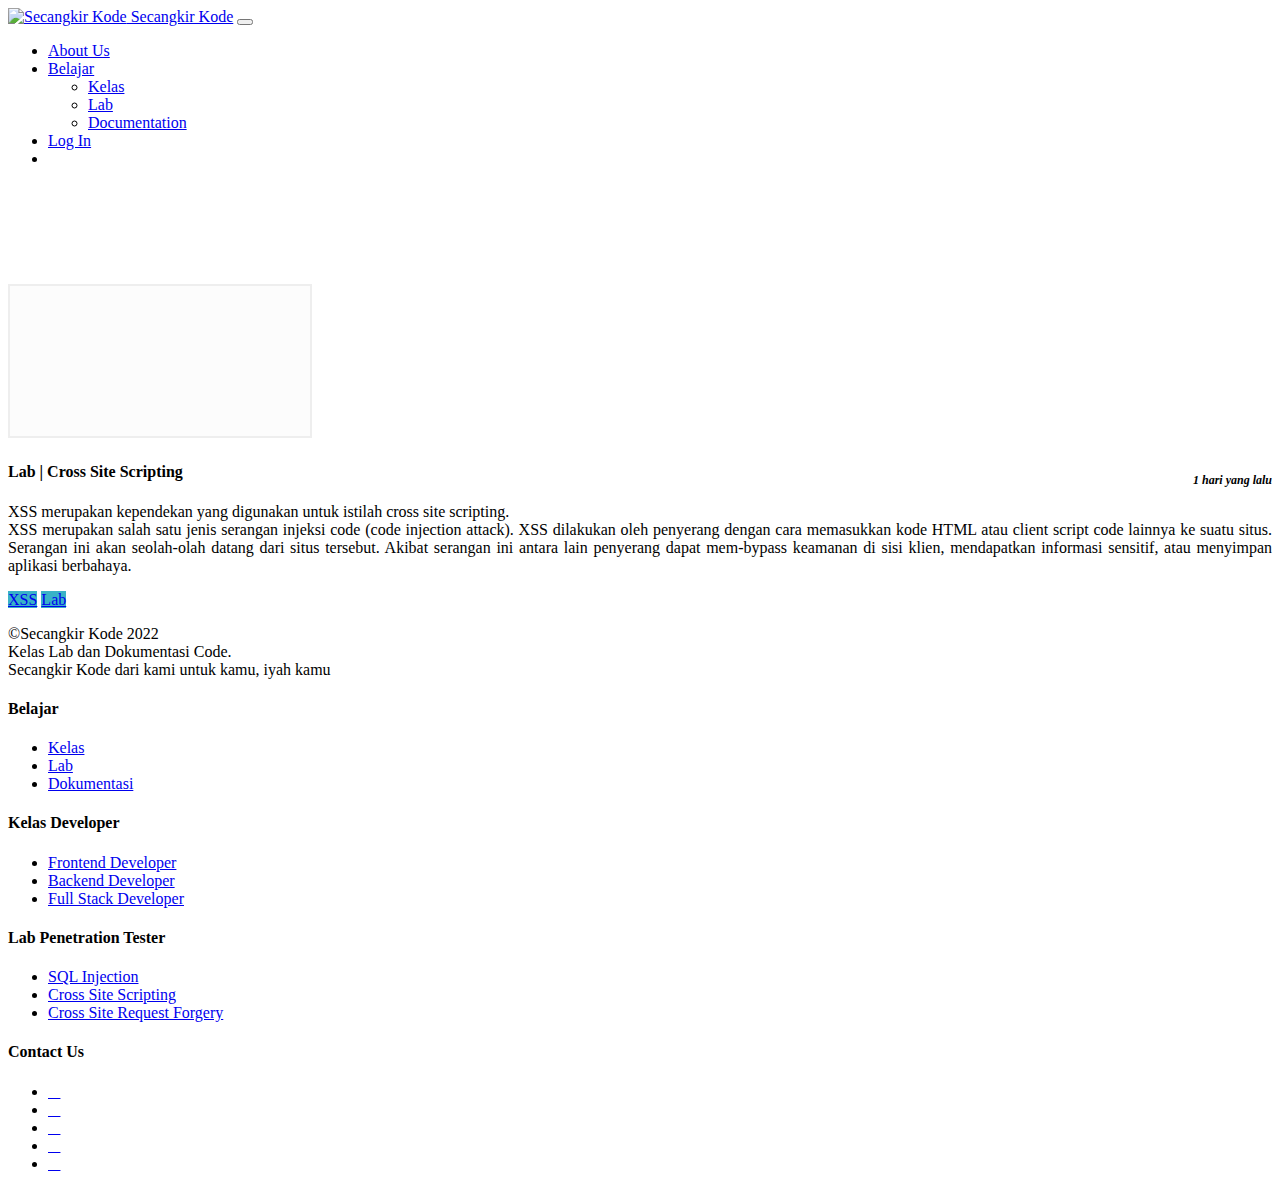
==== xsslab.html @ 4cd51c99 "Add files via upload" ====
<!doctype html>
<html lang="en">
  <head>
    <!-- Required meta tags -->
    <meta charset="utf-8">
    <meta name="viewport" content="width=device-width, initial-scale=1, shrink-to-fit=no">  
    <link rel="stylesheet" href="https://fonts.sandbox.google.com/css2?family=Material+Symbols+Outlined:opsz,wght,FILL,GRAD@20..48,100..700,0..1,-50..200" />
    <link rel="stylesheet" href="https://stackpath.bootstrapcdn.com/font-awesome/4.7.0/css/font-awesome.min.css">
    <link rel="stylesheet" href="https://cdnjs.cloudflare.com/ajax/libs/ionicons/2.0.1/css/ionicons.min.css">    
    <!-- Bootstrap CSS -->
    <link rel="stylesheet" href="css/bootstrap.min.css">    
    <!-- Style -->
    <link rel="stylesheet" href="css/style.css">    
    <title>Secangkir Kode</title>

  </head>
  <body>
    <header class="header_area">
      <div class="main_menu">       
        <nav class="navbar navbar-expand-lg navbar-light">
          <div class="container">           
            <a class="navbar-brand logo_h" href="index.html">
              <img width="50" height="50" src="images/sk-logo.png" alt="Secangkir Kode"/>
              Secangkir Kode</a>
                <button class="navbar-toggler" type="button" data-toggle="collapse"
                        data-target="#navbarSupportedContent" aria-controls="navbarSupportedContent"
                        aria-expanded="false" aria-label="Toggle navigation">
                           <span class="icon-bar"></span>
                           <span class="icon-bar"></span>
                           <span class="icon-bar"></span>
                </button>
           
            <div class="collapse navbar-collapse offset" id="navbarSupportedContent">
              <ul class="nav navbar-nav menu_nav ml-auto">               
                <li class="nav-item">
                  <a class="nav-link" href="about.html">About Us</a>
                </li>
                <li class="nav-item submenu dropdown">
                  <a href="#" class="nav-link dropdown-toggle" data-toggle="dropdown"
                    role="button" aria-haspopup="true" aria-expanded="false">Belajar</a>
                  <ul class="dropdown-menu">
                    <li class="nav-item">
                      <a class="nav-link" href="kelas.html">Kelas</a>
                    </li>
                    <li class="nav-item">
                      <a class="nav-link" href="lab.html">Lab</a>
                    </li>
                    <li class="nav-item">
                      <a class="nav-link" href="https://www.djangoproject.com/" target="blank">Documentation</a>
                    </li>
                  </ul>
                </li>               
                <li class="nav-item">
                  <a class="nav-link" href="login.html">Log In</a>
                </li>  
                <li class="nav-item"> <!--Switch Dark Light -->
                  <input onclick="myFunction()" type="checkbox" id="cbx" style="display:none" />
                  <label for="cbx" class="toggle" data-mdb-toggle="tooltip" title="Switch Dark/Light Mode">
                  <span></span></label>        
                </li>             
              </ul>
            </div>
          </div>
        </nav>
      </div>
    </header>
    
    <!-- Player -->
    <section class="home_banner_area" style="min-height:100px;">
      <div class="banner_inner">
        <div class="container">         
            <div class="row d-flex justify-content-center">
              <!--Grid column-->
              <div class="col-md-8">
              <div class="banner_content text-center">
                <div class="text-box">    
              </div>
            </div>
          </div>
        </div>
      </div>   
    </section>

    <section class="title-cls"> 
      <div class="container">         
        <div class="row d-flex justify-content-center">
          <div class="col-lg-8">
            <div class="main_image">
              <div class="embed-responsive embed-responsive-16by9 padding-around" id="videoWrapper">
                <iframe class="embed-responsive-item" src="http://sudo.co.il/xss/level0.php" 
                  style="border: 2px solid #eee;background-color: #fcfcfc"
                  allowfullscreen="allowfullscreen" 
                  mozallowfullscreen="mozallowfullscreen" 
                  msallowfullscreen="msallowfullscreen" 
                  oallowfullscreen="oallowfullscreen" 
                  webkitallowfullscreen="webkitallowfullscreen">
               </iframe>
               </div>
            </div>
            <div class="content_wrapper">
                <h4 class="title-mv">Lab | Cross Site Scripting
                  <span style="float:right;text-align:right;font-size:12px;margin-top:10px;"><i>1 hari yang lalu</i></span>
                </h4>
                <div class="content" style="text-align:justify;">
                  <p>XSS merupakan kependekan yang digunakan untuk istilah cross site scripting.<br>
                     XSS merupakan salah satu jenis serangan injeksi code (code injection attack).
                     XSS dilakukan oleh penyerang dengan cara memasukkan kode HTML atau 
                     client script code lainnya ke suatu situs. 
                     Serangan ini akan seolah-olah datang dari situs tersebut. 
                     Akibat serangan ini antara lain penyerang dapat mem-bypass 
                     keamanan di sisi klien, mendapatkan informasi sensitif, 
                     atau menyimpan aplikasi berbahaya.</p>
                </div>
                <div class="column text-right">
                  <a href="#"><span class="tags" style="background:#39b2c7">XSS</span></a>
                  <a href="#"><span class="tags" style="background:#39b2c7">Lab</span></a>
                </div>                    
            </div>
         </div>
        </div>
      </div>                         
    </section>
          
            
          
        

     <!-- Footer -->         
      <footer class="footer-area">
        <div class="container">
          <div class="row footer-note">
            <div class="col-md-12">
              <p>©Secangkir Kode 2022<br>
                  Kelas Lab dan Dokumentasi Code.<br>
                   Secangkir Kode dari kami untuk kamu, iyah kamu</p>
            </div>
          </div>
          <div class="row">            
            <div class="col-lg-3 col-md-6">
              <h4>Belajar</h4>
               <ul>
                 <li><a href="kelas.html">Kelas</a></li>
                 <li><a href="lab.html">Lab</a></li>
                 <li><a href="https://www.djangoproject.com/" target="_blank">Dokumentasi</a></li>
               </ul>
            </div>
            <div class="col-lg-3 col-md-6">
              <h4>Kelas Developer</h4>
               <ul>
                  <li><a href="#frontend">Frontend Developer</a></li>
                  <li><a href="#django">Backend Developer</a></li>
                  <li><a href="#penetration">Full Stack Developer</a></li>                
              </ul>
            </div>
            <div class="col-lg-3 col-md-6">
              <h4>Lab Penetration Tester</h4>
               <ul>
                 <li><a href="#">SQL Injection</a></li>
                 <li><a href="#">Cross Site Scripting</a></li>
                 <li><a href="#">Cross Site Request Forgery</a></li>               
              </ul>
            </div>
            <div class="col-lg-3 col-md-6">
              <h4>Contact Us</h4>
               <div class="icons">           
                <ul class="ct-me">
                  <li><a href="#" target="_blank"><i class="fa-brands fa-facebook"></i></a></li>                
                  <li><a href="#" target="_blank"><i class="fa-brands fa-telegram"></i></a></li>
                  <li><a href="#" target="_blank"><i class="fa-brands fa-whatsapp"></i></a></li>  
                  <li><a href="#" target="_blank"><i class="fa-solid fa-envelope"></i></a></li>
                  <li><a href="#" target="_blank"><i class="fa-brands fa-instagram"></i></a></li>                              
                </ul>    
               </div>                  
            </div>   
          </div>                          
      </footer>   
     

    <script src="js/jquery-3.3.1.min.js"></script>    
    <script src="js/bootstrap.min.js"></script>      
    <script>function myFunction() {
      var element = document.body;
      element.classList.toggle("dark-mode");}
    </script>   
    <script src="https://kit.fontawesome.com/1525a8495f.js" crossorigin="anonymous"></script>
    
  </body>
</html>
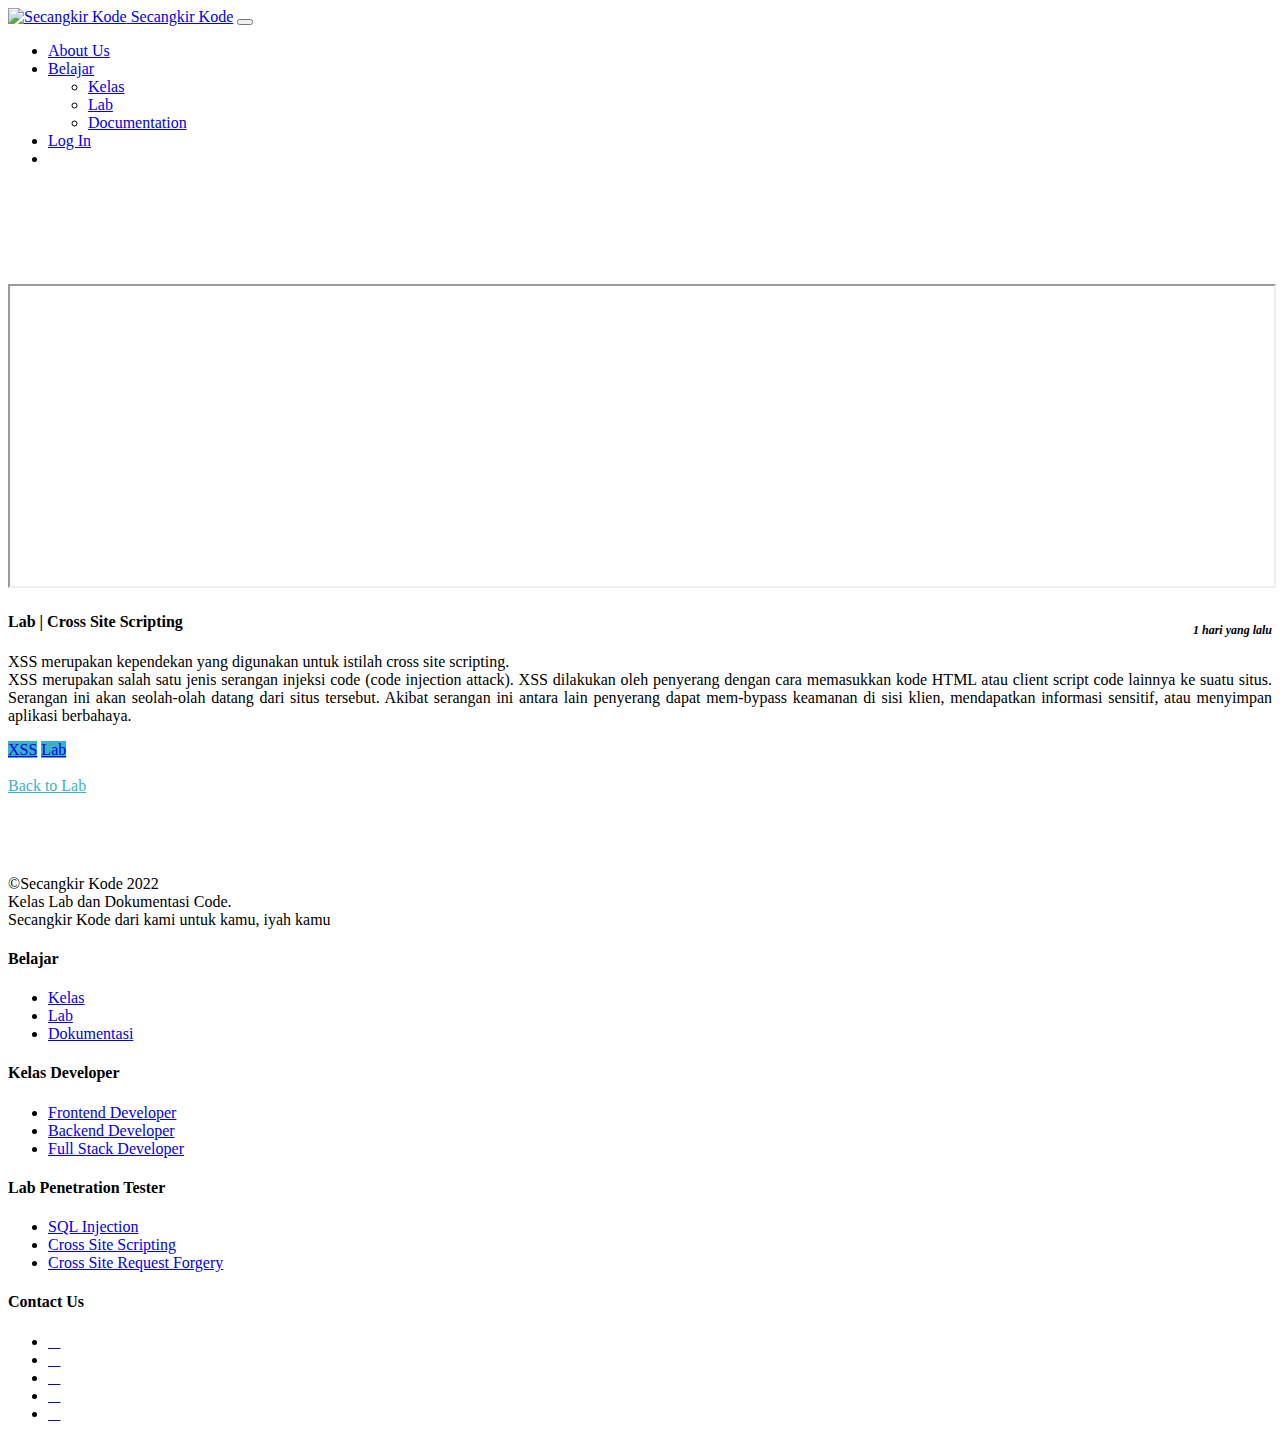
==== commit 1ddc7c10: "Update xsslab.html" ====
--- a/xsslab.html
+++ b/xsslab.html
@@ -1,9 +1,18 @@
+<!-- 
+Nama Kelompok :
+1. Alpha Prima Galatheo Qallbu - NIM :210401010032 
+2. Yogi Andrian Susanto - NIM : 210401010100
+3. Endang Yosa - NIM : 210401010031
+
+Kelas : IT201
+Mata Kuliah : Pemograman Web 1 -->
+
 <!doctype html>
 <html lang="en">
   <head>
     <!-- Required meta tags -->
     <meta charset="utf-8">
-    <meta name="viewport" content="width=device-width, initial-scale=1, shrink-to-fit=no">  
+    <meta name="viewport" content="width=device-width, initial-scale=1.0,minimum-scale=1.0,maximum-scale=1.0, shrink-to-fit=no">
     <link rel="stylesheet" href="https://fonts.sandbox.google.com/css2?family=Material+Symbols+Outlined:opsz,wght,FILL,GRAD@20..48,100..700,0..1,-50..200" />
     <link rel="stylesheet" href="https://stackpath.bootstrapcdn.com/font-awesome/4.7.0/css/font-awesome.min.css">
     <link rel="stylesheet" href="https://cdnjs.cloudflare.com/ajax/libs/ionicons/2.0.1/css/ionicons.min.css">    
@@ -87,14 +96,10 @@
           <div class="col-lg-8">
             <div class="main_image">
               <div class="embed-responsive embed-responsive-16by9 padding-around" id="videoWrapper">
-                <iframe class="embed-responsive-item" src="http://sudo.co.il/xss/level0.php" 
-                  style="border: 2px solid #eee;background-color: #fcfcfc"
-                  allowfullscreen="allowfullscreen" 
-                  mozallowfullscreen="mozallowfullscreen" 
-                  msallowfullscreen="msallowfullscreen" 
-                  oallowfullscreen="oallowfullscreen" 
-                  webkitallowfullscreen="webkitallowfullscreen">
-               </iframe>
+                <iframe
+                  src="https://jagongoding.com/"
+                  style="width: 100%; height: 300px"
+                ></iframe>
                </div>
             </div>
             <div class="content_wrapper">
@@ -115,6 +120,10 @@
                   <a href="#"><span class="tags" style="background:#39b2c7">XSS</span></a>
                   <a href="#"><span class="tags" style="background:#39b2c7">Lab</span></a>
                 </div>                    
+            </div>
+            <br>
+            <div class="text-left" style="margin-bottom:80px;">           
+              <a style="color:#39b2c7;" href="lab.html"><i class="fa-solid fa-circle-arrow-left"></i> <u> Back to Lab</u></a>
             </div>
          </div>
         </div>
@@ -185,4 +194,4 @@
     <script src="https://kit.fontawesome.com/1525a8495f.js" crossorigin="anonymous"></script>
     
   </body>
-</html>+</html>
